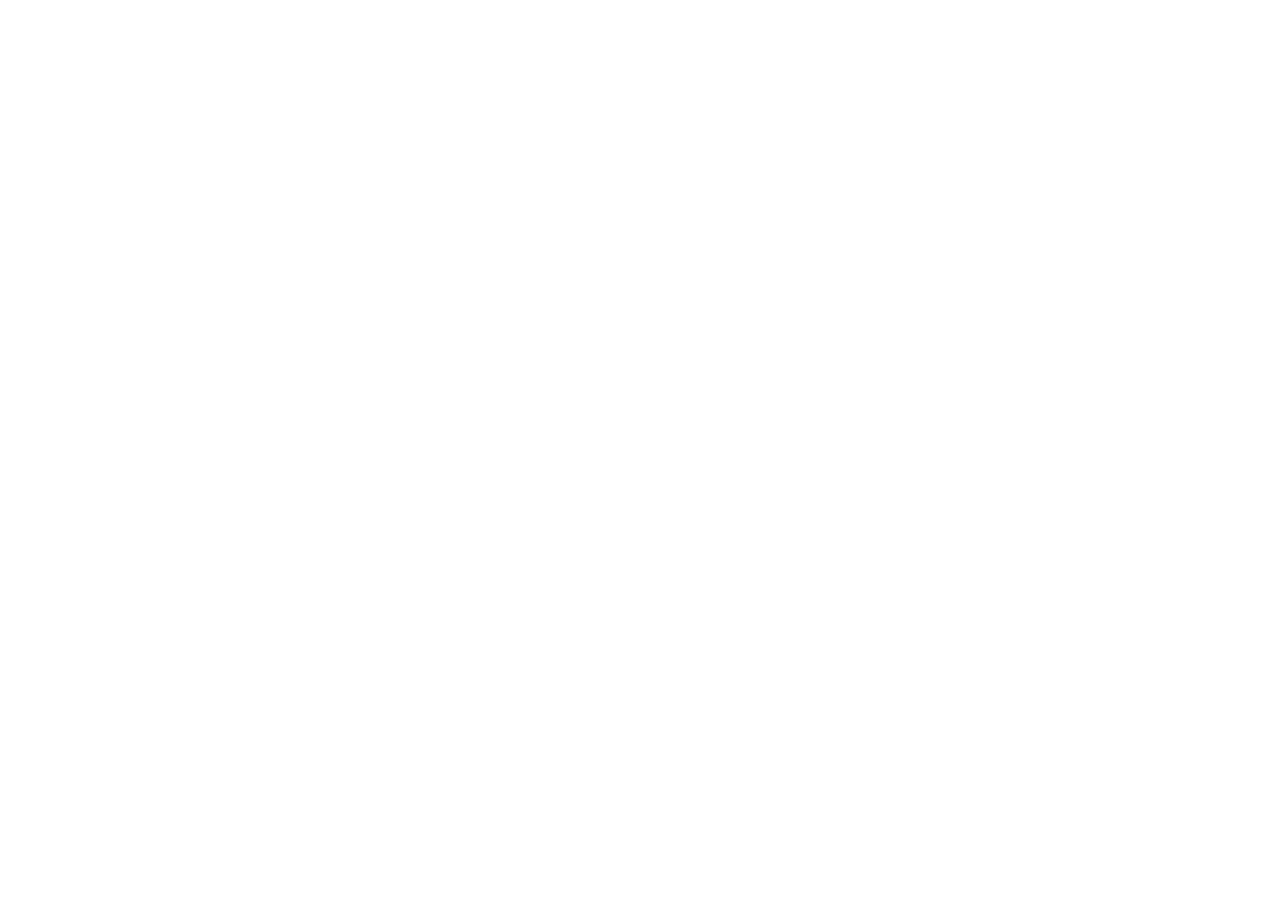
==== index.html @ b49634f4 "first commit" ====
<!DOCTYPE html>
<html lang="en">
<head>
    <meta charset="UTF-8">
    <title>Title</title>
  <link rel="stylesheet" href="styles.css">
</head>
<body>

<script src="script.js"></script>
</body>
</html>
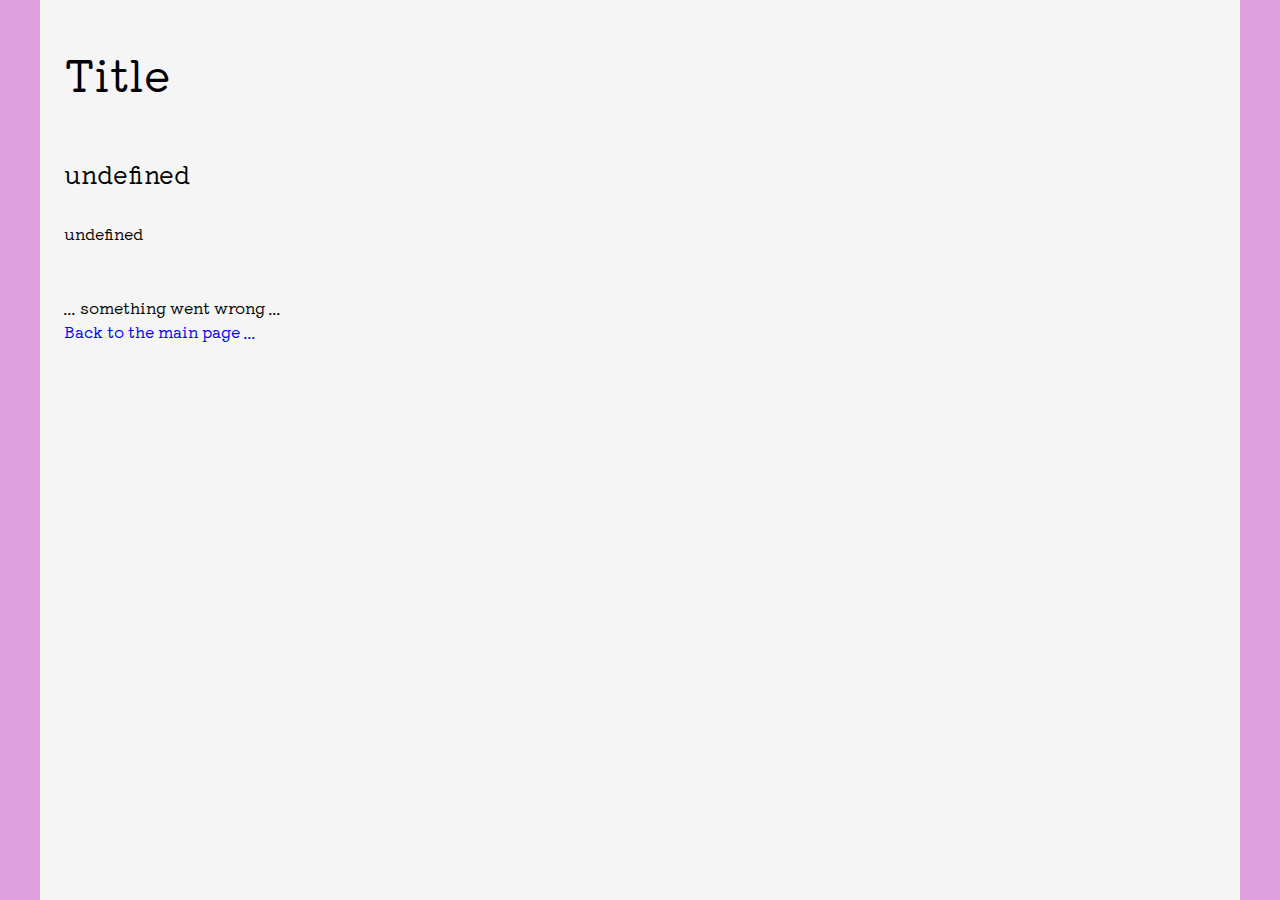
==== commit bfe6aeef: "the main page has been created" ====
--- a/index.html
+++ b/index.html
@@ -2,10 +2,19 @@
 <html lang="en">
 <head>
     <meta charset="UTF-8">
-    <title>Title</title>
-  <link rel="stylesheet" href="styles.css">
+    <title>Basic blog</title>
+    <link rel="stylesheet" href="resetCss.css">
+    <link rel="stylesheet" href="styles.css">
 </head>
 <body>
+
+<div class="mainWrap container">
+    <header>
+        <h1 class="mainTitle">Title</h1>
+    </header>
+
+    <div id="root"></div>
+</div>
 
 <script src="script.js"></script>
 </body>
--- a/resetCss.css
+++ b/resetCss.css
@@ -0,0 +1,102 @@
+/* Reset and base styles  */
+* {
+    padding: 0px;
+    margin: 0px;
+    border: none;
+}
+
+*,
+*::before,
+*::after {
+    box-sizing: border-box;
+}
+
+:focus,
+:active {
+    /*outline: none;*/
+}
+
+a:focus,
+a:active {
+    /* outline: none;*/
+}
+
+/* Links */
+
+a, a:link, a:visited  {
+    /* color: inherit; */
+    text-decoration: none;
+    /* display: inline-block; */
+}
+
+a:hover  {
+    /* color: inherit; */
+    text-decoration: none;
+}
+
+/* Common */
+
+aside, nav, footer, header, section, main {
+    display: block;
+}
+
+h1, h2, h3, h4, h5, h6, p {
+    font-size: inherit;
+    font-weight: inherit;
+}
+
+ul, ul li {
+    list-style: none;
+}
+
+img {
+    vertical-align: top;
+}
+
+img, svg {
+    max-width: 100%;
+    height: auto;
+}
+
+address {
+    font-style: normal;
+}
+
+/* Form */
+
+input, textarea, button, select {
+    font-family: inherit;
+    font-size: inherit;
+    color: inherit;
+    background-color: transparent;
+}
+
+input::-ms-clear {
+    display: none;
+}
+
+button, input[type="submit"] {
+    display: inline-block;
+    box-shadow: none;
+    background-color: transparent;
+    background: none;
+    cursor: pointer;
+}
+
+input:focus, input:active,
+button:focus, button:active {
+    outline: none;
+}
+
+button::-moz-focus-inner {
+    padding: 0;
+    border: 0;
+}
+
+label {
+    cursor: pointer;
+}
+
+legend {
+    display: block;
+}
--- a/styles.css
+++ b/styles.css
@@ -0,0 +1,63 @@
+@import url('https://fonts.googleapis.com/css2?family=Kiwi+Maru:wght@300;400;500&display=swap');
+
+html {
+    font-family: 'Kiwi Maru', serif;
+}
+
+body {
+    background-color: plum;
+}
+
+.mainWrap {
+    background-color: whitesmoke;
+    min-height: 100vh;
+}
+
+header  {
+    padding-top: 40px;
+}
+
+.container {
+    width: 100%;
+    max-width: 1200px;
+    margin-left: auto;
+    margin-right: auto;
+    padding-left: 24px;
+    padding-right: 24px;
+}
+
+.mainTitle {
+    font-size: 45px;
+    font-weight: normal;
+    padding-bottom: 40px;
+}
+
+.postShort {
+    padding-top: 10px;
+    padding-bottom: 50px;
+}
+
+.postTitle {
+    font-size: 25px;
+    padding-bottom: 20px;
+}
+
+.postLongTitle {
+    font-size: 25px;
+    padding-bottom: 20px;
+}
+
+.errorContainer {
+    padding-top: 10px;
+    padding-bottom: 50px;
+}
+
+.errorNumber {
+    font-size: 25px;
+    padding-bottom: 20px;
+}
+
+.errorStatus {
+    padding-top: 10px;
+    padding-bottom: 50px;
+}